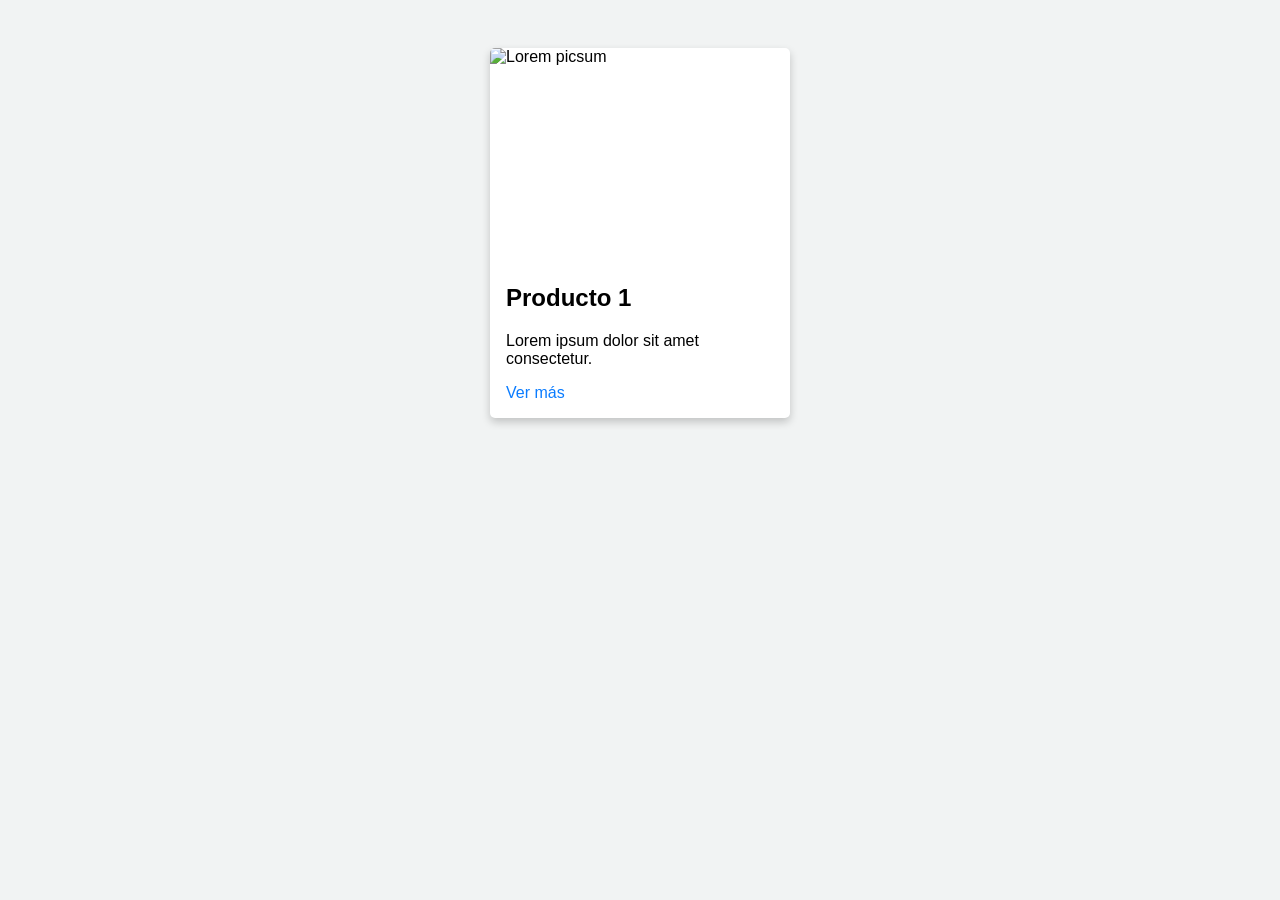
==== card.html @ d536ca32 "creo card.html" ====
<!DOCTYPE html>
<html lang="es">
<head>
    <meta charset="UTF-8">
    <meta name="viewport" content="width=device-width, initial-scale=1.0">
    <title>Card</title>
    <link rel="stylesheet" href="css/styles.css">
</head>
<body>

    <div class="card">
        <div class="card-img">
            <img
              src="https://picsum.photos/600/150"
              alt="Lorem picsum"
            />
        </div>

        <div class="container">
            <h2>Producto 1</h2>
            <p>Lorem ipsum dolor sit amet consectetur.</p>
            <a href="#">Ver más</a>
        </div>
    </div>

</body>
</html>
---- css/styles.css ----
body {
    font-family: Arial, sans-serif;
    background-color: hsl(180, 8%, 95%);
    padding: 40px;
    display: flex;
    justify-content: center;
}

.card {
    width: 300px;                
    background-color: #fff;
    box-shadow: 0 4px 8px rgba(0,0,0,0.2);
    transition: 0.3s;
    border-radius: 5px;
}

.card:hover {
    box-shadow: 0 8px 16px rgba(24, 0, 0, 0.2);
}

.card img {
    width: 100%;
    height: 200px;
    display: block;              
    border-radius: 5px 5px 0 0;
}


.container {
    padding: 16px;
}


.container a {
    text-decoration: none;
    color: #0a7cff;
}
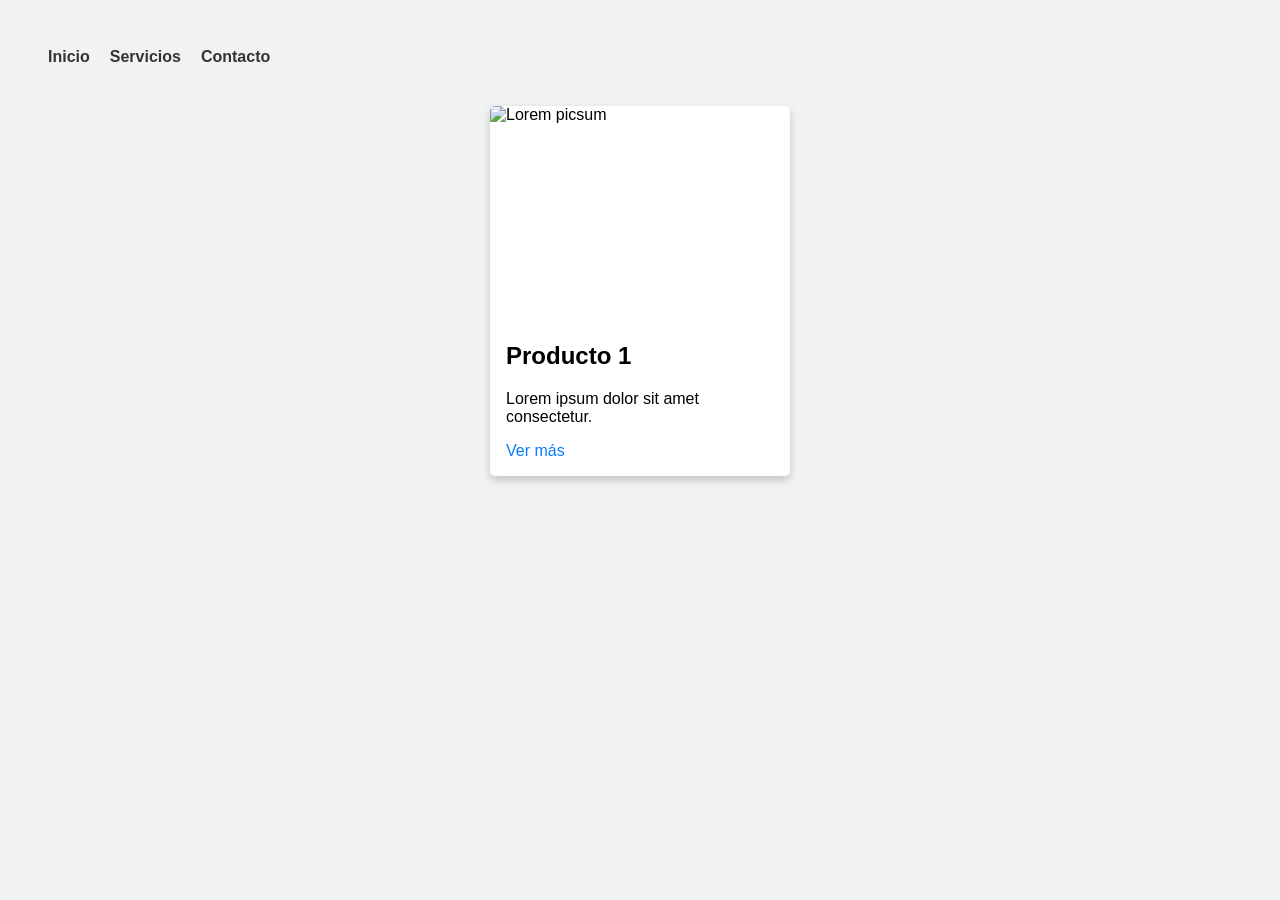
==== commit d71c6a1a: "agrego menu" ====
--- a/card.html
+++ b/card.html
@@ -7,7 +7,14 @@
     <link rel="stylesheet" href="css/styles.css">
 </head>
 <body>
-
+   <nav>
+      <ul class="menu">
+        <li><a href="#">Inicio</a></li>
+        <li><a href="#">Servicios</a></li>
+        <li><a href="#">Contacto</a></li>
+      </ul>
+    </nav>
+    <main>
     <div class="card">
         <div class="card-img">
             <img
@@ -22,6 +29,6 @@
             <a href="#">Ver más</a>
         </div>
     </div>
-
+</main>
 </body>
 </html>
--- a/css/styles.css
+++ b/css/styles.css
@@ -2,9 +2,14 @@
     font-family: Arial, sans-serif;
     background-color: hsl(180, 8%, 95%);
     padding: 40px;
+}
+
+main {
     display: flex;
     justify-content: center;
+    margin-top: 40px;
 }
+
 
 .card {
     width: 300px;                
@@ -20,9 +25,9 @@
 
 .card img {
     width: 100%;
-    height: 200px;
-    display: block;              
+    height: 200px;             
     border-radius: 5px 5px 0 0;
+    display: block;
 }
 
 
@@ -36,5 +41,23 @@
     color: #0a7cff;
 }
 
+.menu {
+    list-style: none;
+    padding: 0;
+    margin: 0;
+    display: flex;
+    gap: 20px;
+}
 
 
+.menu a {
+    text-decoration: none;
+    font-weight: bold;
+    color: #333;
+}
+
+.menu a:hover {
+    color: #0a7cff;
+}
+
+
